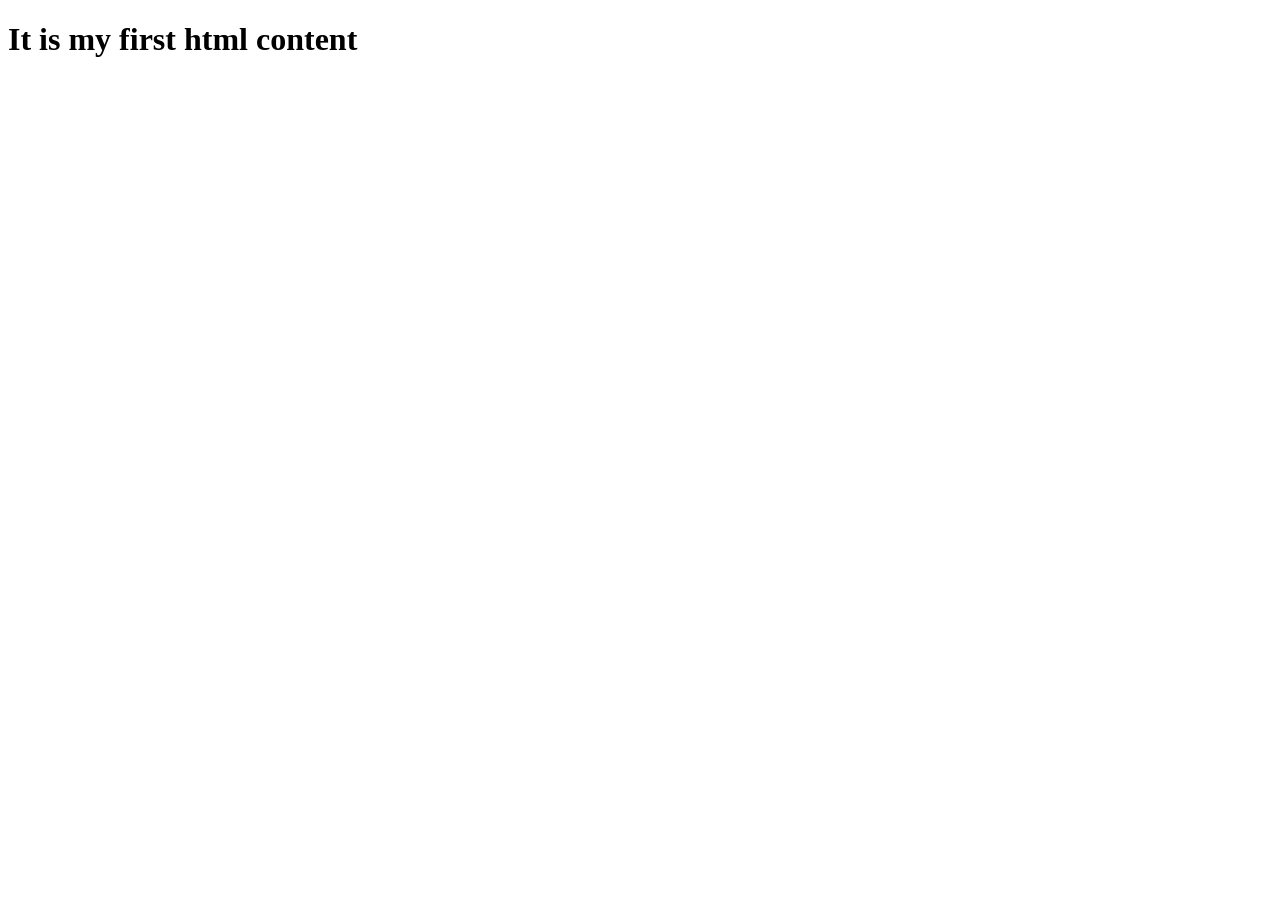
==== index.html @ 127c3f58 "Making this repo as git repo" ====
<!DOCTYPE html>
<html lang="en">
<head>
    <meta charset="UTF-8">
    <meta name="viewport" content="width=device-width, initial-scale=1.0">
    <title>Practise document</title>
</head>

<body>
    <h1> 
        It is my first html content   
    </h1>
    
</body>
</html>
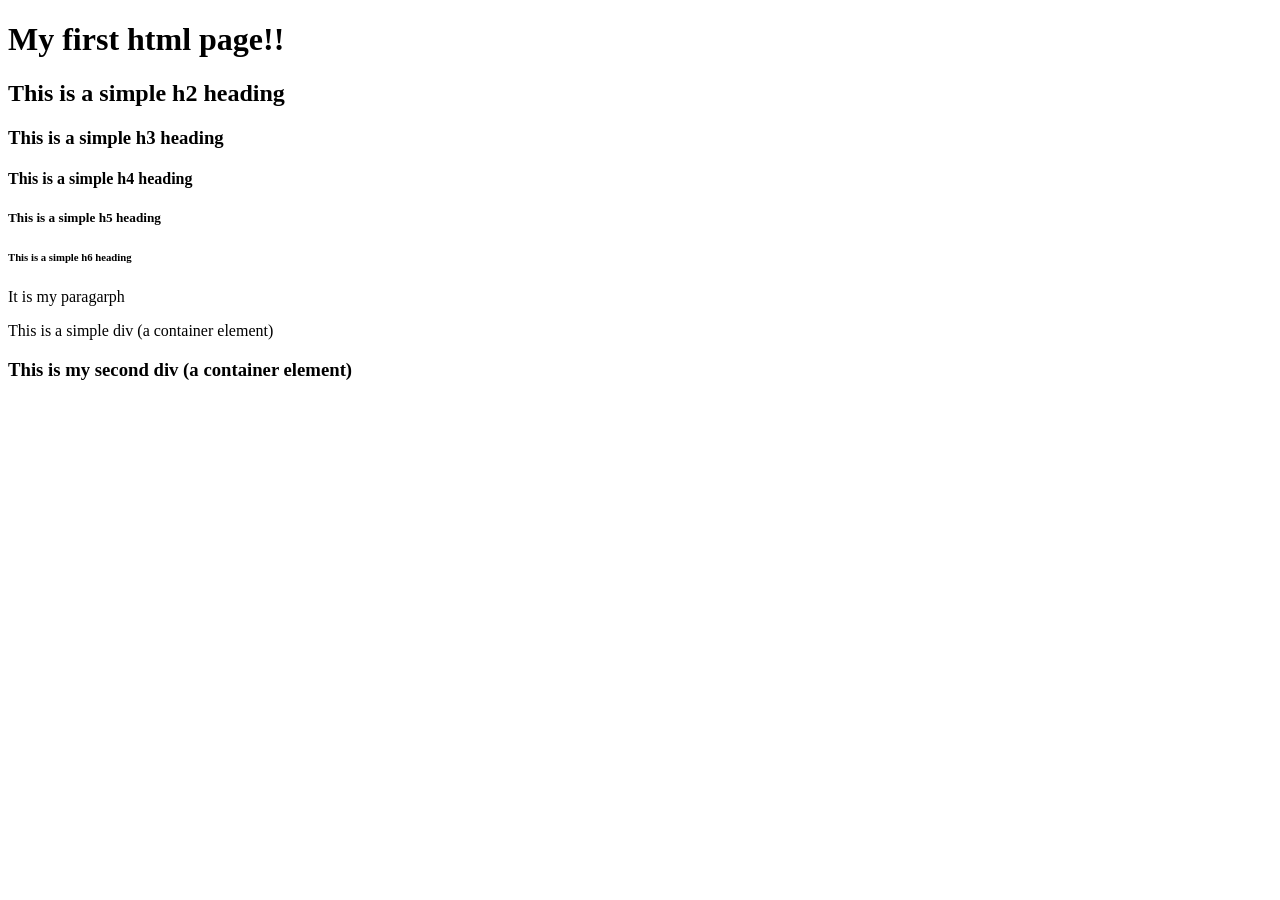
==== commit 8a5c58e5: "updating index.html" ====
--- a/index.html
+++ b/index.html
@@ -8,8 +8,22 @@
 
 <body>
     <h1> 
-        It is my first html content   
+        My first html page!!   
     </h1>
+    <h2>This is a simple h2 heading</h2>
+    <h3>This is a simple h3 heading</h3>
+    <h4>This is a simple h4 heading</h4>
+    <h5>This is a simple h5 heading</h5>
+    <h6>This is a simple h6 heading</h6>
+
+
+    <p> It is my paragarph</p>
+    <div>This is a simple div (a container element)</div>
+    <h3>
+        <div id="Frooti">This is my second div (a container element)</div>
+    </h3>
+
+
     
 </body>
 </html>
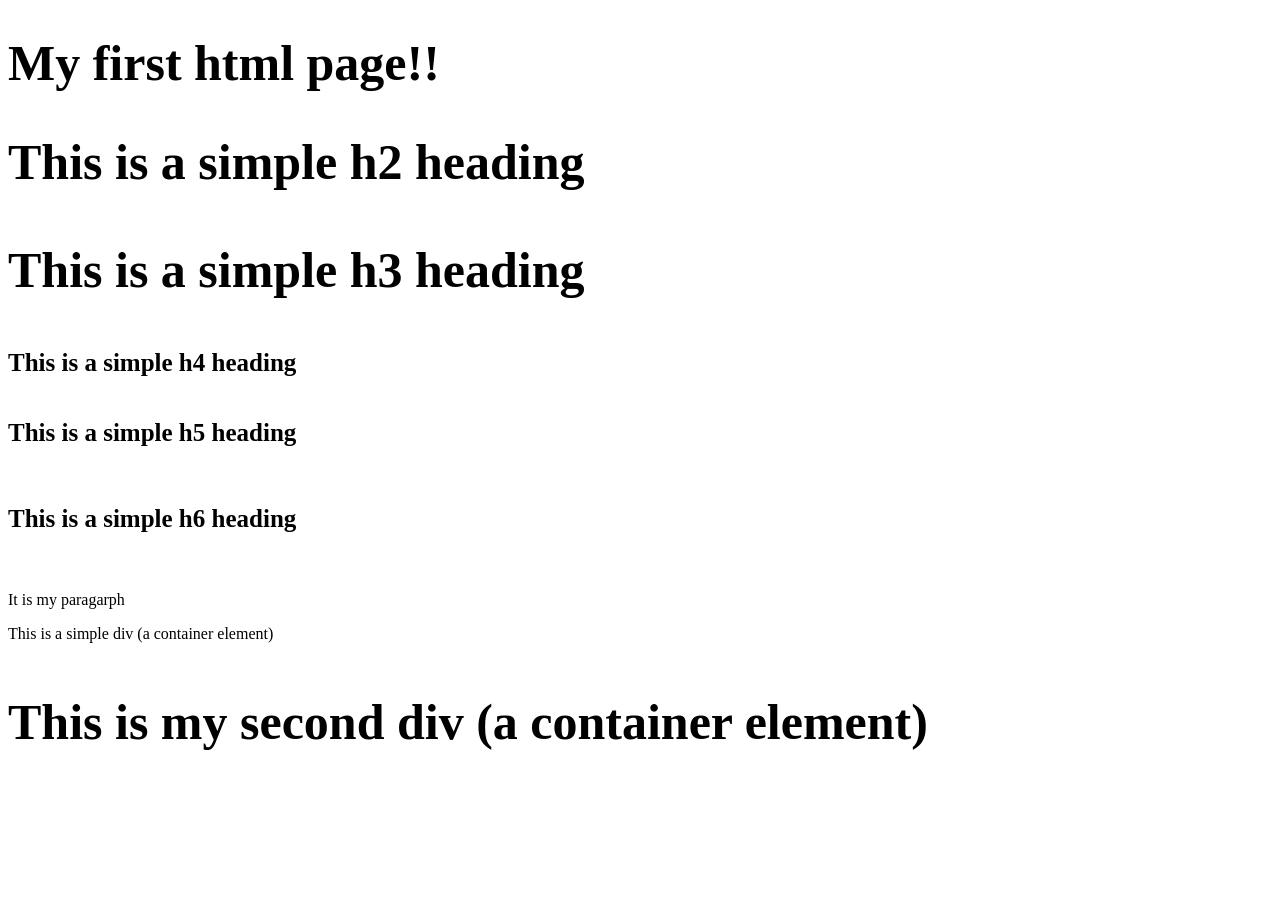
==== commit 8ab76041: "link css with html" ====
--- a/index.html
+++ b/index.html
@@ -4,6 +4,7 @@
     <meta charset="UTF-8">
     <meta name="viewport" content="width=device-width, initial-scale=1.0">
     <title>Practise document</title>
+    <link rel="stylesheet" href="style.css"/>
 </head>
 
 <body>
--- a/style.css
+++ b/style.css
@@ -0,0 +1,18 @@
+h1{
+    font-size: 50px;
+}
+h2{
+    font-size: 50px;
+}
+h3{
+    font-size: 50px;
+}
+h4{
+    font-size: 25px;
+}
+h5{
+    font-size: 25px;
+}
+h6{
+    font-size: 25px;
+}
